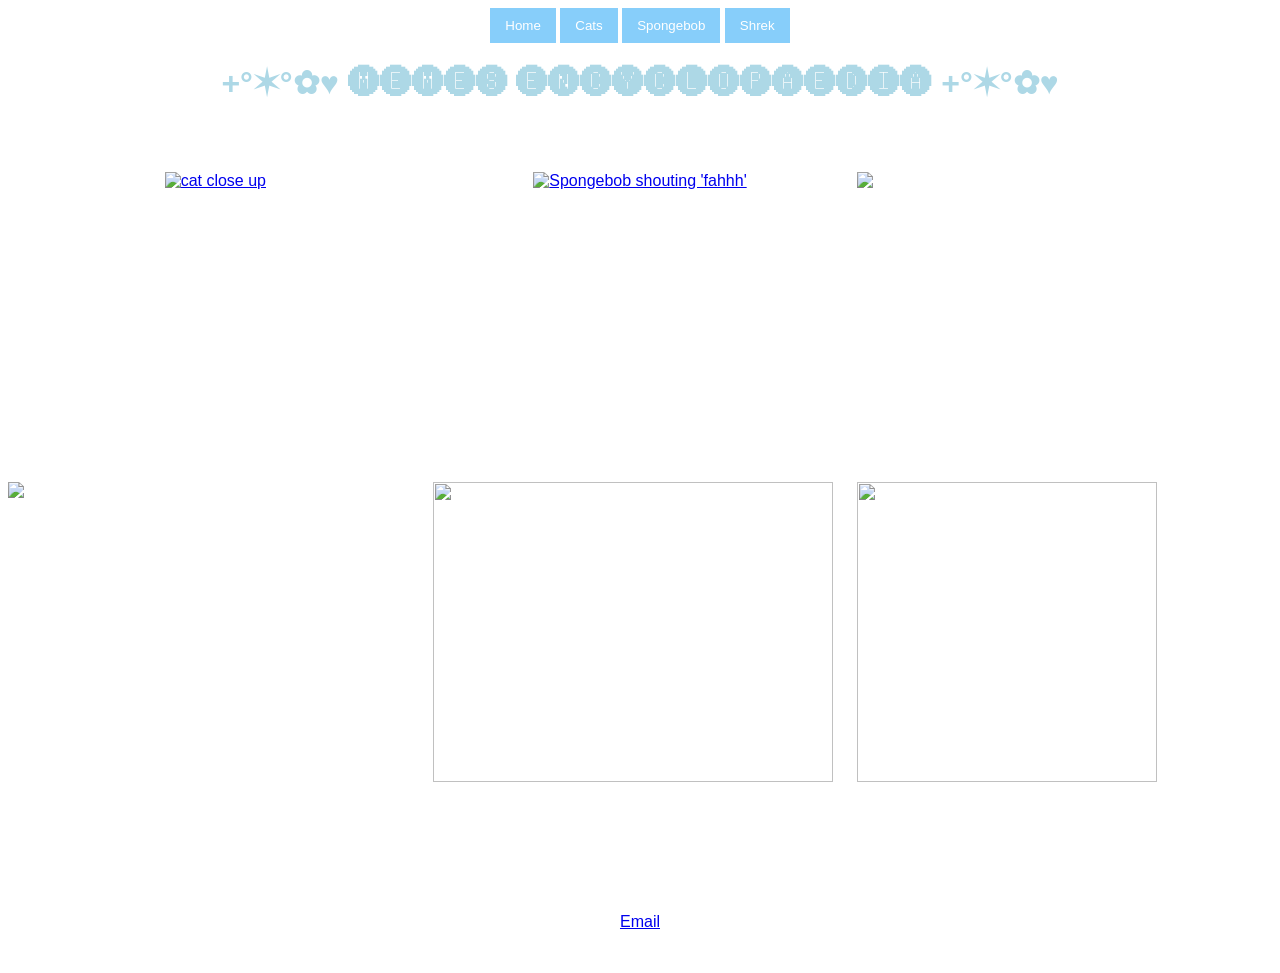
==== index.html @ a192af0c "Add files via upload" ====
<!DOCTYPE html> 
<html> 
<head>
	<title>memes encyclopedia</title> 
	<link rel="stylesheet" href="style.css">
</head>

<div class="dropdown">
	<button>Home</button>	
	<div class="content">
		<a href="index.html">Home</a>
		<a href="about.html">About</a>
	</div>
</div>

<div class="dropdown">
	<button>Cats</button>	
	<div class="content">
		<a href="meme1.html">0.5x Cat</a>
		<a href="nyancat.html">Nyan Cat</a>
	</div>
</div>

<div class="dropdown">
	<button>Spongebob</button>
	<div class="content">
		<a href="meme2.html">Musclebob Pants</a>
		<a href="fah.html">Faahh</a>
		<a href="playing.html">Playing in Her Face</a>
	</div>
</div>

<div class="dropdown">
	<button>Shrek</button>
	<div class="content">
		<a href="shrekstare.html">Shrek's Stare</a>
		<a href="susshrek.html">Suspicious Shrek</a>
	</div>
</div>

<style>
	body { 
	background-image: url("https://i.pinimg.com/736x/e6/ed/9d/e6ed9d1818700ffb00921fd62dfbe9cd.jpg");
	background-repeat: repeat;
	background-attachment: fixed;
	background-size: 100%;
	font-family: Arial,sans-serif;
	color:white;
	text-decoration: none;
	text-align: center;
}
</style>


<body> 

<h1 style="color: lightblue; text-shadow: 2px;">+°✶°✿♥︎ 🅜🅔🅜🅔🅢 🅔🅝🅒🅨🅒🅛🅞🅟🅐🅔🅓🅘🅐 +°✶°✿♥︎</h1>


<h2> memes trending right now </h2>

<div class="gallery">

	<a href="meme1.html">
		<img height="200" width="400" src="https://i.kym-cdn.com/entries/icons/original/000/043/403/cover3.jpg" alt="cat close up">
	</a>
	<a href="fah.html">
		<img height="200" width="400" src="https://i.kym-cdn.com/photos/images/newsfeed/003/132/910/41b.jpeg" alt="Spongebob shouting 'fahhh'">
	</a>
	<img height="300" width="400" src="https://i.etsystatic.com/57150766/r/il/34e3f2/6674461936/il_1080xN.6674461936_66ij.jpg" alt="cat saying 'huh'">
	<img height="300" width="400" src="https://static01.nyt.com/images/2021/04/30/multimedia/30xp-meme/29xp-meme-superJumbo-v3.jpg" alt="girl standing in front of house burning smiling">
	<img height="300" width="400" src="https://media.wired.com/photos/65e8645b2b314a0d5c366496/4:3/w_1884,h_1413,c_limit/iStock-493656728.jpg">
	<img height="300" width="300" src="https://preview.redd.it/michael-rosen-noice-v0-r89bufvp2fb51.jpg?auto=webp&s=b751f4cdda2758ea76a6c860e2c57456a6a6b78f">

</div>

</body>

<br>
<br>

<footer>
	<h4>+°✶°✿♥︎ Contact +°✶°✿♥︎</h4>
	<p style="font-size: 8;">Author: Jenny Duong</p>
	<p><a href="mailto:106731636@student.swin.edu.au">Email</a></p>
</footer>

<br>

</html>
---- style.css ----
.home button{
	background-color: lightskyblue;
	color:white;
	padding: 10px 15px;
	border: none;
	cursor: pointer;
}
.dropdown{
	display: inline-block;
}
.dropdown button{
	background-color: lightskyblue;
	color:white;
	padding: 10px 15px;
	border: none;
	cursor: pointer;
}

.dropdown a{
	display:block;
	color: black;
	text-decoration: none;
	padding: 10px 15px;
}
.dropdown .content{
	display: none;
	position:absolute;
	background-color: lightskyblue;
	min-width: 100px;
	box-shadow: 2px 2px 5px dimgrey;
}
.dropdown:hover .content{
	display: block;
}

.gallery{
 display: grid;
  grid-template-columns: 1fr 1fr 1fr;
  grid-gap: 10px;
}

.submission {
	text-align: left;
	padding: 20px;
}

.pagination{
	text-align: center;
}
.pagination a{
	color: black;
	text-decoration: none;
	padding: 8px 15px;
	display: inline-block;
}
.pagination a.active{
	background-color: orange;
	font-weight: bold;
	border-radius: 3px;
}
.pagination a:hover:not(.active){
	background-color: grey;
	border-radius: 5px;
}
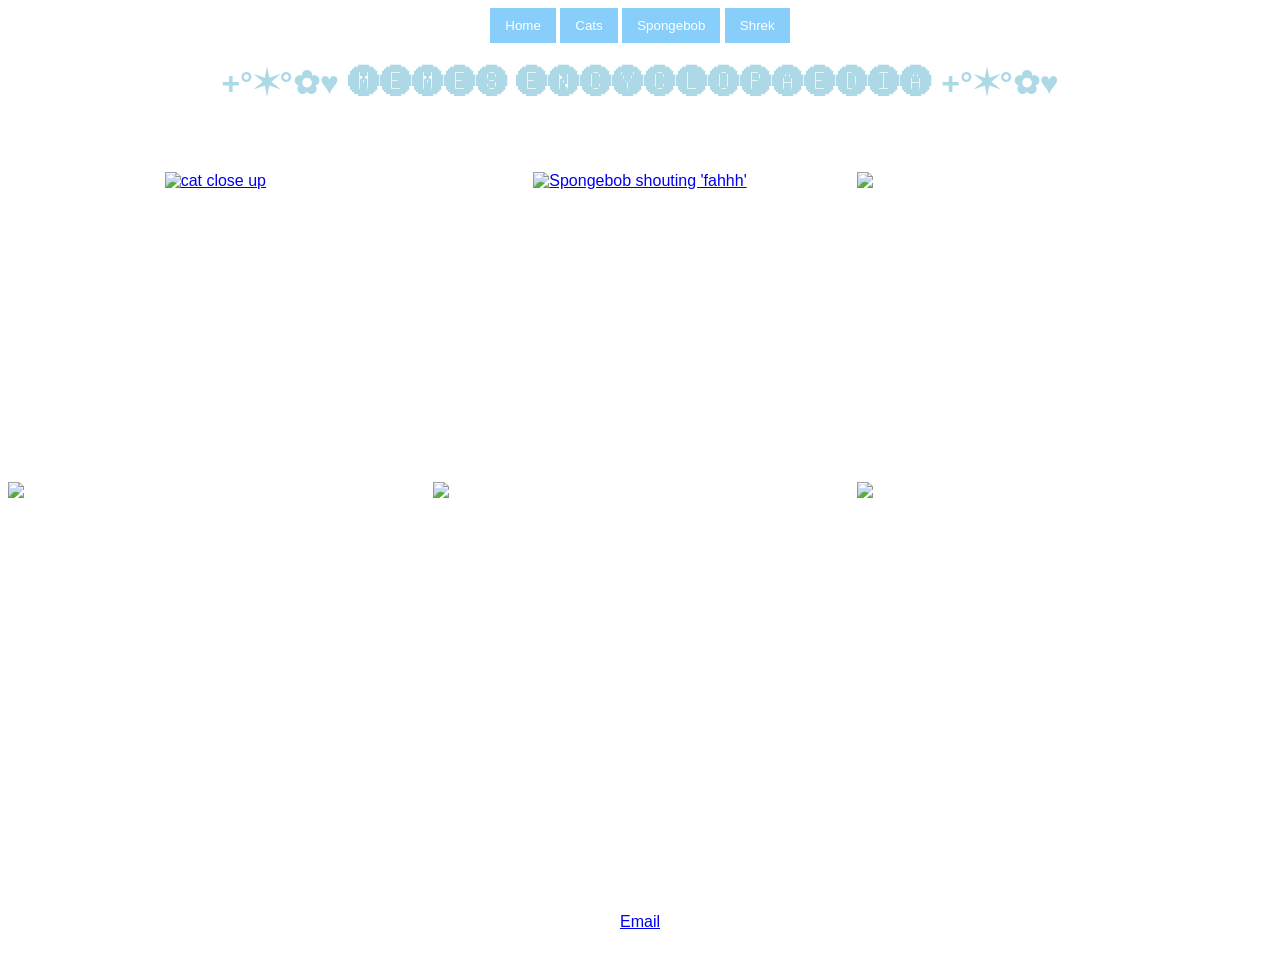
==== commit 9bdbefc1: "Update index.html" ====
--- a/index.html
+++ b/index.html
@@ -1,6 +1,7 @@
 <!DOCTYPE html> 
 <html> 
 <head>
+	<meta name="viewport" content="width=device-width, initial-scale=1.0">
 	<title>memes encyclopedia</title> 
 	<link rel="stylesheet" href="style.css">
 </head>
@@ -69,8 +70,8 @@
 	</a>
 	<img height="300" width="400" src="https://i.etsystatic.com/57150766/r/il/34e3f2/6674461936/il_1080xN.6674461936_66ij.jpg" alt="cat saying 'huh'">
 	<img height="300" width="400" src="https://static01.nyt.com/images/2021/04/30/multimedia/30xp-meme/29xp-meme-superJumbo-v3.jpg" alt="girl standing in front of house burning smiling">
-	<img height="300" width="400" src="https://media.wired.com/photos/65e8645b2b314a0d5c366496/4:3/w_1884,h_1413,c_limit/iStock-493656728.jpg">
-	<img height="300" width="300" src="https://preview.redd.it/michael-rosen-noice-v0-r89bufvp2fb51.jpg?auto=webp&s=b751f4cdda2758ea76a6c860e2c57456a6a6b78f">
+	<img height="300" width="400" src="https://media.wired.com/photos/65e8645b2b314a0d5c366496/4:3/w_1884,h_1413,c_limit/iStock-493656728.jpg" alt="couple looking back at another woman, guy is making a face at the girl he is staring at while the woman looks angry at him">
+	<img height="300" width="300" src="https://preview.redd.it/michael-rosen-noice-v0-r89bufvp2fb51.jpg?auto=webp&s=b751f4cdda2758ea76a6c860e2c57456a6a6b78f" alt="middle aged white man smiling with a caption saying 'noice'">
 
 </div>
 
@@ -87,4 +88,4 @@
 
 <br>
 
-</html> +</html> 
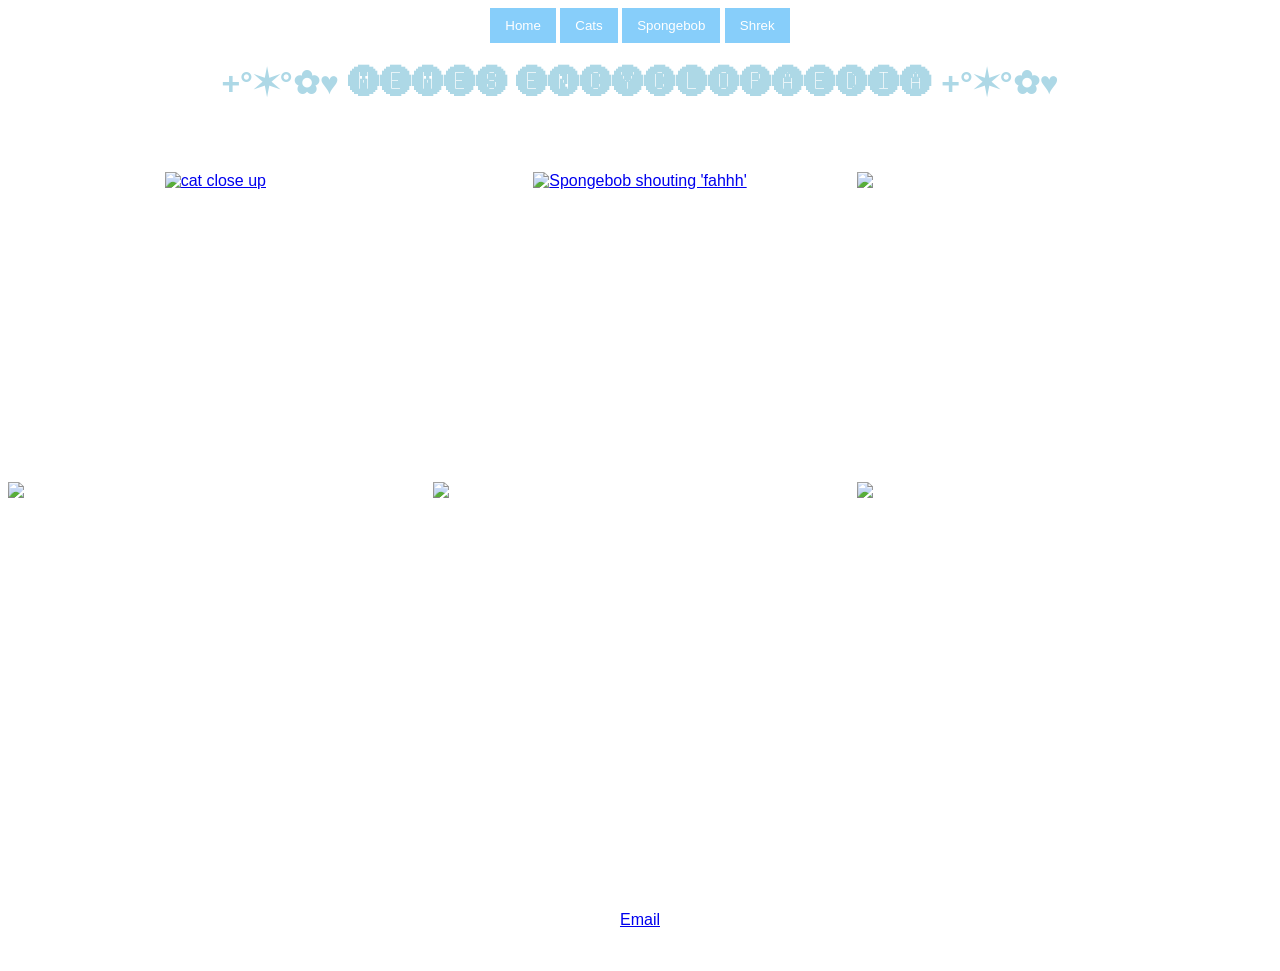
==== commit 91b1c77a: "Change footer heading from h4 to h3 Updated footer heading from h4 to h3." ====
--- a/index.html
+++ b/index.html
@@ -1,9 +1,20 @@
 <!DOCTYPE html> 
-<html> 
+<html lang="en"> 
 <head>
-	<meta name="viewport" content="width=device-width, initial-scale=1.0">
 	<title>memes encyclopedia</title> 
 	<link rel="stylesheet" href="style.css">
+	<style>
+	body { 
+	background-image: url("https://i.pinimg.com/736x/e6/ed/9d/e6ed9d1818700ffb00921fd62dfbe9cd.jpg");
+	background-repeat: repeat;
+	background-attachment: fixed;
+	background-size: 100%;
+	font-family: Arial,sans-serif;
+	color:white;
+	text-decoration: none;
+	text-align: center;
+}
+</style>
 </head>
 
 <div class="dropdown">
@@ -39,21 +50,7 @@
 	</div>
 </div>
 
-<style>
-	body { 
-	background-image: url("https://i.pinimg.com/736x/e6/ed/9d/e6ed9d1818700ffb00921fd62dfbe9cd.jpg");
-	background-repeat: repeat;
-	background-attachment: fixed;
-	background-size: 100%;
-	font-family: Arial,sans-serif;
-	color:white;
-	text-decoration: none;
-	text-align: center;
-}
-</style>
-
-
-<body> 
+<body>
 
 <h1 style="color: lightblue; text-shadow: 2px;">+°✶°✿♥︎ 🅜🅔🅜🅔🅢 🅔🅝🅒🅨🅒🅛🅞🅟🅐🅔🅓🅘🅐 +°✶°✿♥︎</h1>
 
@@ -81,8 +78,8 @@
 <br>
 
 <footer>
-	<h4>+°✶°✿♥︎ Contact +°✶°✿♥︎</h4>
-	<p style="font-size: 8;">Author: Jenny Duong</p>
+	<h3>+°✶°✿♥︎ Contact +°✶°✿♥︎</h3>
+	<p>Author: Jenny Duong</p>
 	<p><a href="mailto:106731636@student.swin.edu.au">Email</a></p>
 </footer>
 
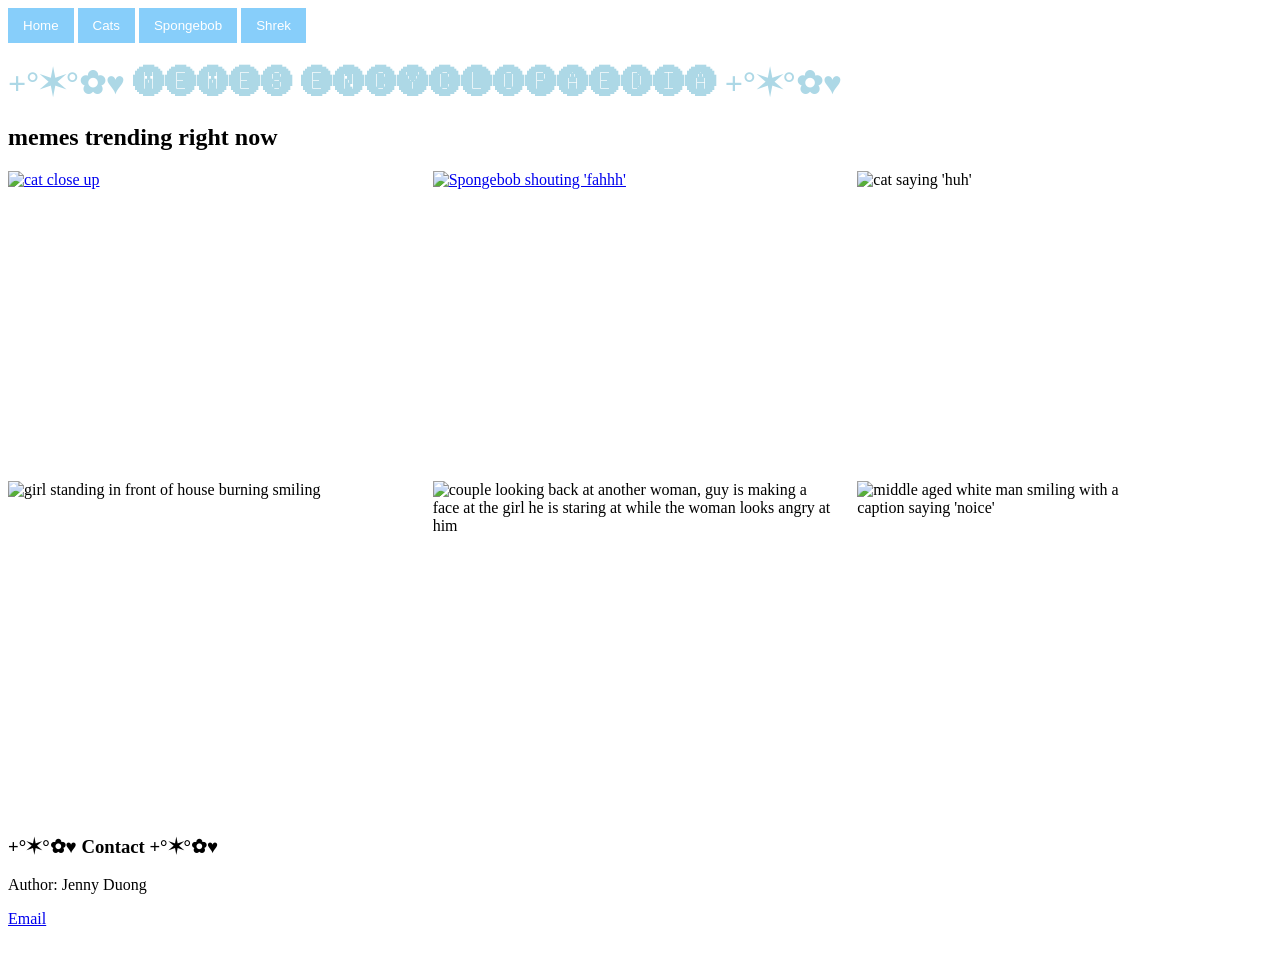
==== commit 73e00085: "Fix HTML formatting and structure" ====
--- a/index.html
+++ b/index.html
@@ -4,7 +4,7 @@
 	<title>memes encyclopedia</title> 
 	<link rel="stylesheet" href="style.css">
 	<style>
-	body { 
+	.body { 
 	background-image: url("https://i.pinimg.com/736x/e6/ed/9d/e6ed9d1818700ffb00921fd62dfbe9cd.jpg");
 	background-repeat: repeat;
 	background-attachment: fixed;
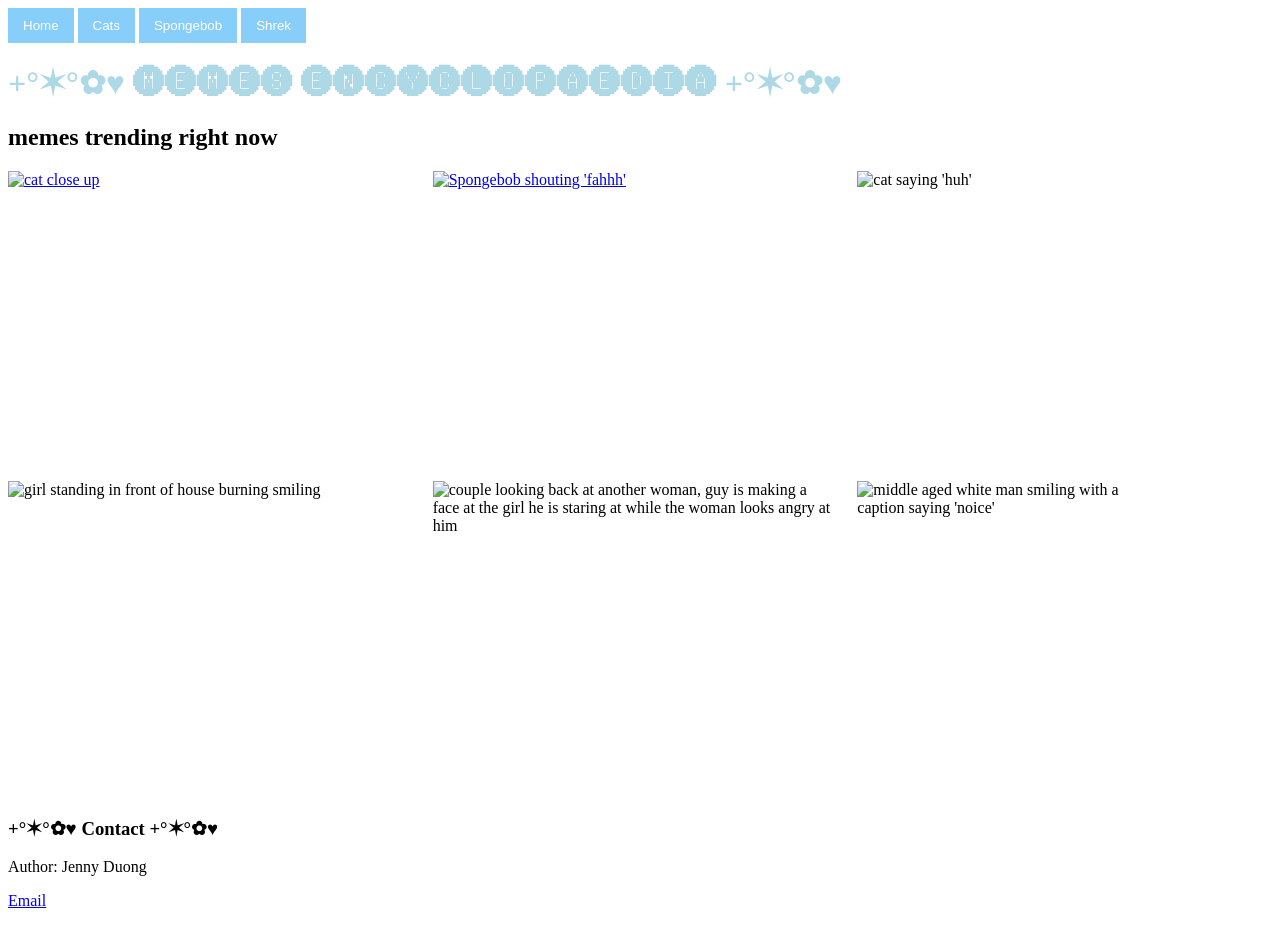
==== commit a33f29a1: "Fix HTML formatting and structure" ====
--- a/index.html
+++ b/index.html
@@ -52,7 +52,7 @@
 
 <body>
 
-<h1 style="color: lightblue; text-shadow: 2px;">+°✶°✿♥︎ 🅜🅔🅜🅔🅢 🅔🅝🅒🅨🅒🅛🅞🅟🅐🅔🅓🅘🅐 +°✶°✿♥︎</h1>
+<h1 style="color: lightblue;">+°✶°✿♥︎ 🅜🅔🅜🅔🅢 🅔🅝🅒🅨🅒🅛🅞🅟🅐🅔🅓🅘🅐 +°✶°✿♥︎</h1>
 
 
 <h2> memes trending right now </h2>
@@ -75,7 +75,6 @@
 </body>
 
 <br>
-<br>
 
 <footer>
 	<h3>+°✶°✿♥︎ Contact +°✶°✿♥︎</h3>
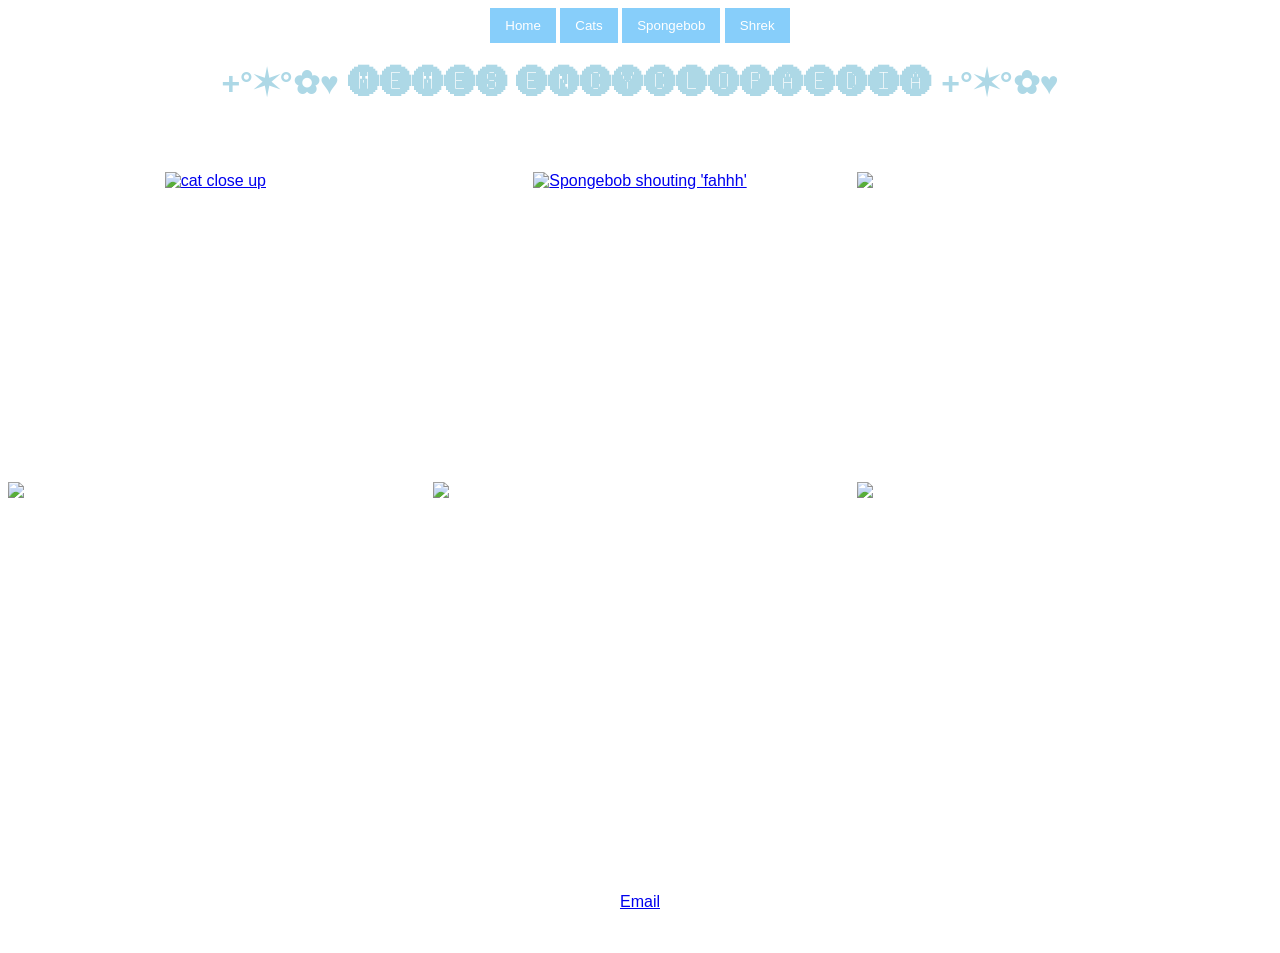
==== commit 9858e6aa: "Fix HTML formatting and structure" ====
--- a/index.html
+++ b/index.html
@@ -4,7 +4,7 @@
 	<title>memes encyclopedia</title> 
 	<link rel="stylesheet" href="style.css">
 	<style>
-	.body { 
+	body { 
 	background-image: url("https://i.pinimg.com/736x/e6/ed/9d/e6ed9d1818700ffb00921fd62dfbe9cd.jpg");
 	background-repeat: repeat;
 	background-attachment: fixed;
